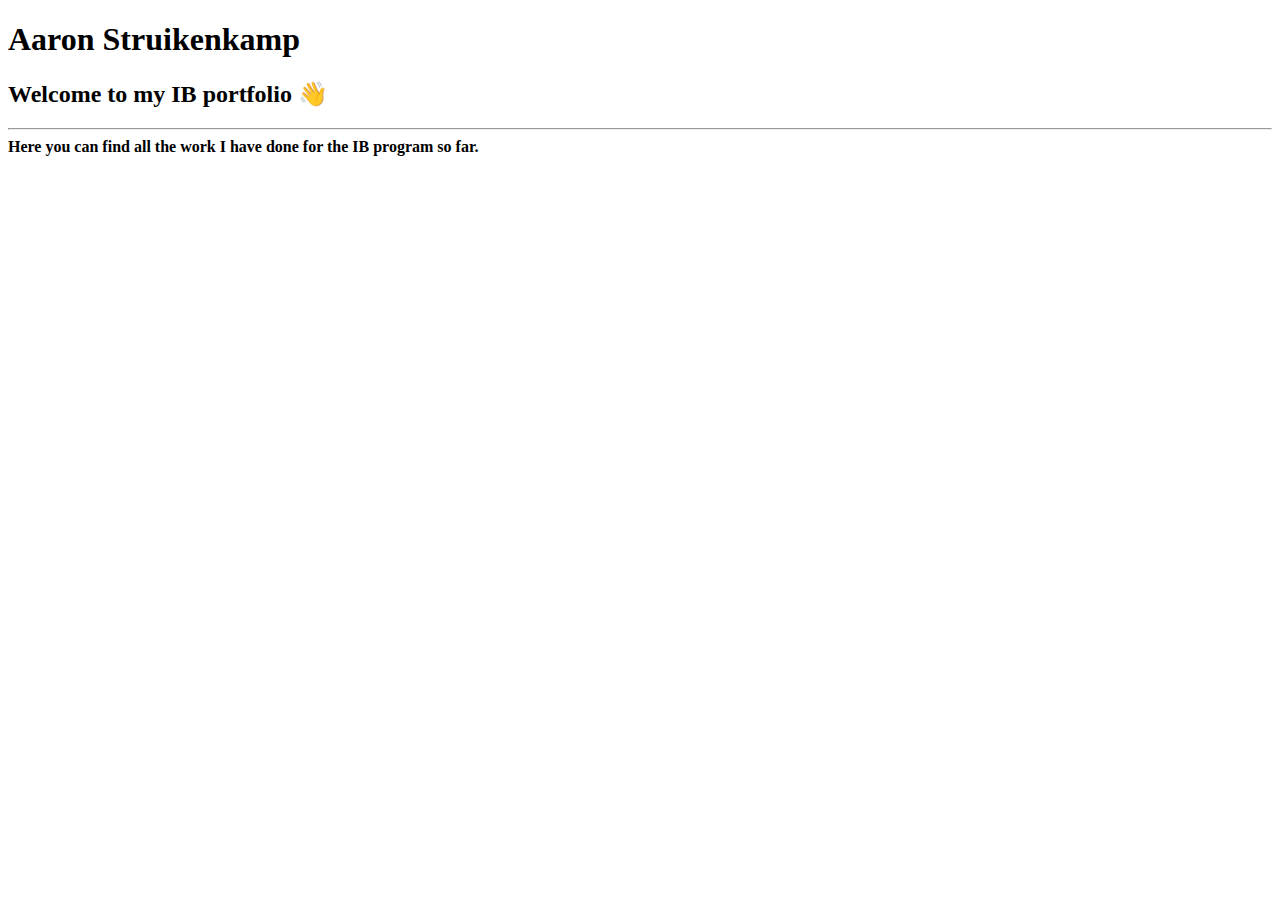
==== src/pages/index.html @ d9c920b8 "Initial init" ====
<!DOCTYPE html>
<html lang="en">
    <head>
        <meta charset="utf-8" />
        <title>Aaron Struikenkamp</title>
        <link rel="stylesheet" href="..//style/style.css" />
        <link rel="stylesheet" href="..//style/header.css" />
    </head>

    <body>
        <header>
            <h1>Aaron Struikenkamp</h1>
        </header>

        <div class="center">
            <h2>Welcome to my IB portfolio 👋</h2>
            <hr> <!-- Horizontal line is in CSS-->
        </div>
        <b class="center"> Here you can find all the work I have done for the IB program so far.</b>
    </body>
</html>
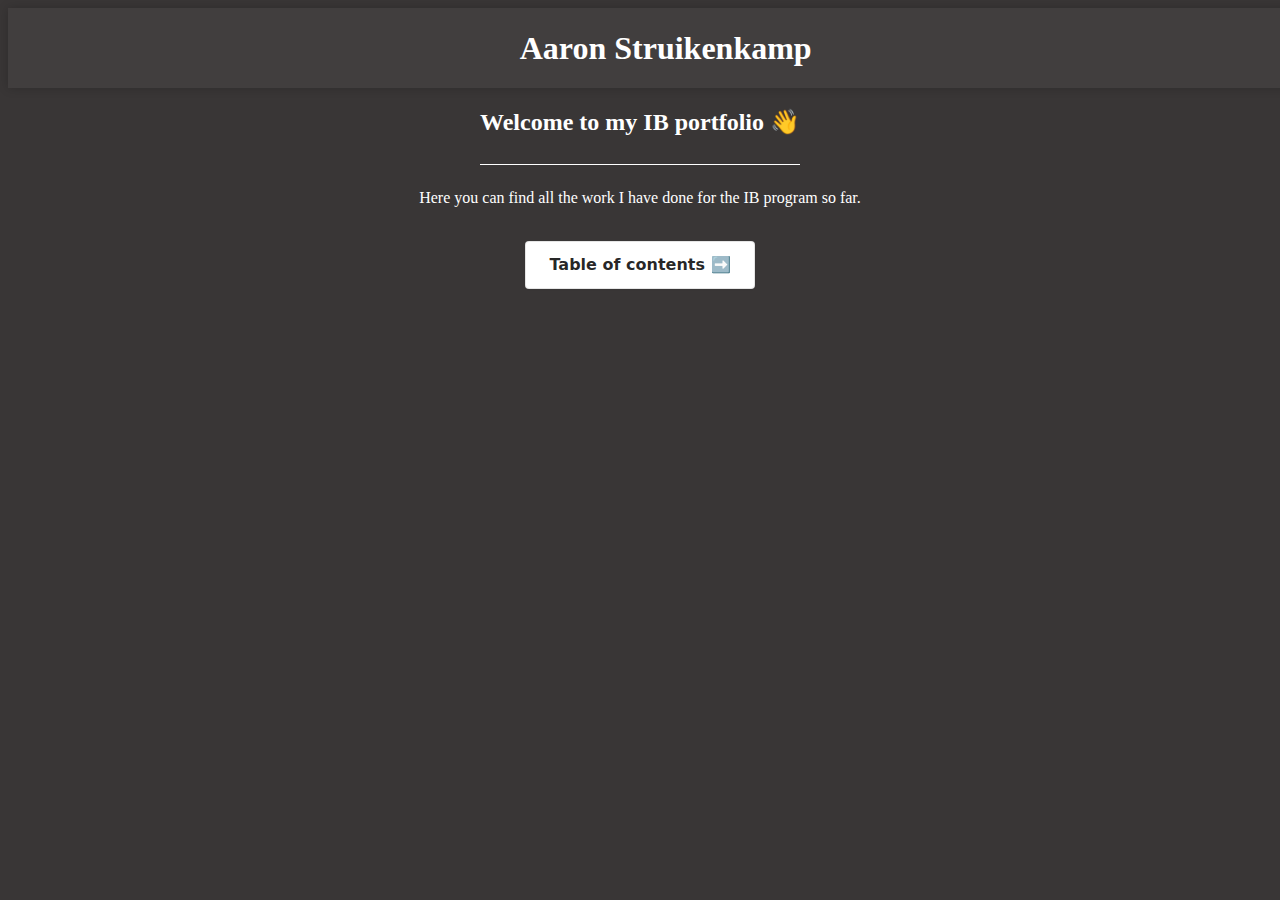
==== commit da151f59: "Table of contents groundwork" ====
--- a/src/pages/index.html
+++ b/src/pages/index.html
@@ -14,8 +14,20 @@
 
         <div class="center">
             <h2>Welcome to my IB portfolio 👋</h2>
-            <hr> <!-- Horizontal line is in CSS-->
+            <hr />
+            <!-- Horizontal line is in CSS-->
         </div>
-        <b class="center"> Here you can find all the work I have done for the IB program so far.</b>
+        <div class="center">
+            <p class="center">
+                Here you can find all the work I have done for the IB program so
+                far.
+            </p>
+            <br />
+            <a class="center" href="table_of_contents.html">
+                <button class="button-6">
+                    Table of contents ➡️
+                </button>
+            </a>
+        </div>
     </body>
 </html>
--- a/src/style/style.css
+++ b/src/style/style.css
@@ -0,0 +1,84 @@
+html {
+    font-family: Calibri;
+    background-color: rgb(57, 54, 54);
+}
+
+ul, li {
+    color: white;
+}
+
+h1, h2, h3, b {
+    color: white;
+}
+
+p {
+    color: white;
+    font-weight: 5494;
+}
+
+hr {
+    height:1px;
+    border-width:0;
+    width: 100%;
+    background-color: white;
+}
+
+a:link {
+    color: transparent;
+}
+
+/* Custom classes */
+
+.center {
+    display: grid;
+    justify-content: center;
+    align-items: center;
+}
+
+/* CSS */
+.button-6 {
+  align-items: center;
+  background-color: #FFFFFF;
+  border: 1px solid rgba(0, 0, 0, 0.1);
+  border-radius: .25rem;
+  box-shadow: rgba(0, 0, 0, 0.02) 0 1px 3px 0;
+  box-sizing: border-box;
+  color: rgba(0, 0, 0, 0.85);
+  cursor: pointer;
+  display: inline-flex;
+  font-family: system-ui,-apple-system,system-ui,"Helvetica Neue",Helvetica,Arial,sans-serif;
+  font-size: 16px;
+  font-weight: 600;
+  justify-content: center;
+  line-height: 1.25;
+  margin: 0;
+  min-height: 3rem;
+  padding: calc(.875rem - 1px) calc(1.5rem - 1px);
+  position: relative;
+  text-decoration: none;
+  transition: all 250ms;
+  user-select: none;
+  -webkit-user-select: none;
+  touch-action: manipulation;
+  vertical-align: baseline;
+  width: auto;
+}
+
+.button-6:hover,
+.button-6:focus {
+  border-color: rgba(0, 0, 0, 0.15);
+  box-shadow: rgba(0, 0, 0, 0.1) 0 4px 12px;
+  color: rgba(0, 0, 0, 0.65);
+}
+
+.button-6:hover {
+  transform: translateY(-1px);
+}
+
+.button-6:active {
+  background-color: #F0F0F1;
+  border-color: rgba(0, 0, 0, 0.15);
+  box-shadow: rgba(0, 0, 0, 0.06) 0 2px 4px;
+  color: rgba(0, 0, 0, 0.65);
+  transform: translateY(0);
+}
--- a/src/style/header.css
+++ b/src/style/header.css
@@ -0,0 +1,10 @@
+header {
+    display: grid;
+    align-items: center;
+    justify-items: center;
+    height: 5rem;
+    width: 99%;
+    background-color: rgb(65, 62, 62);
+    padding: 0 2rem;
+    box-shadow: 0 0 10px 0 rgba(0, 0, 0, 0.2);
+}
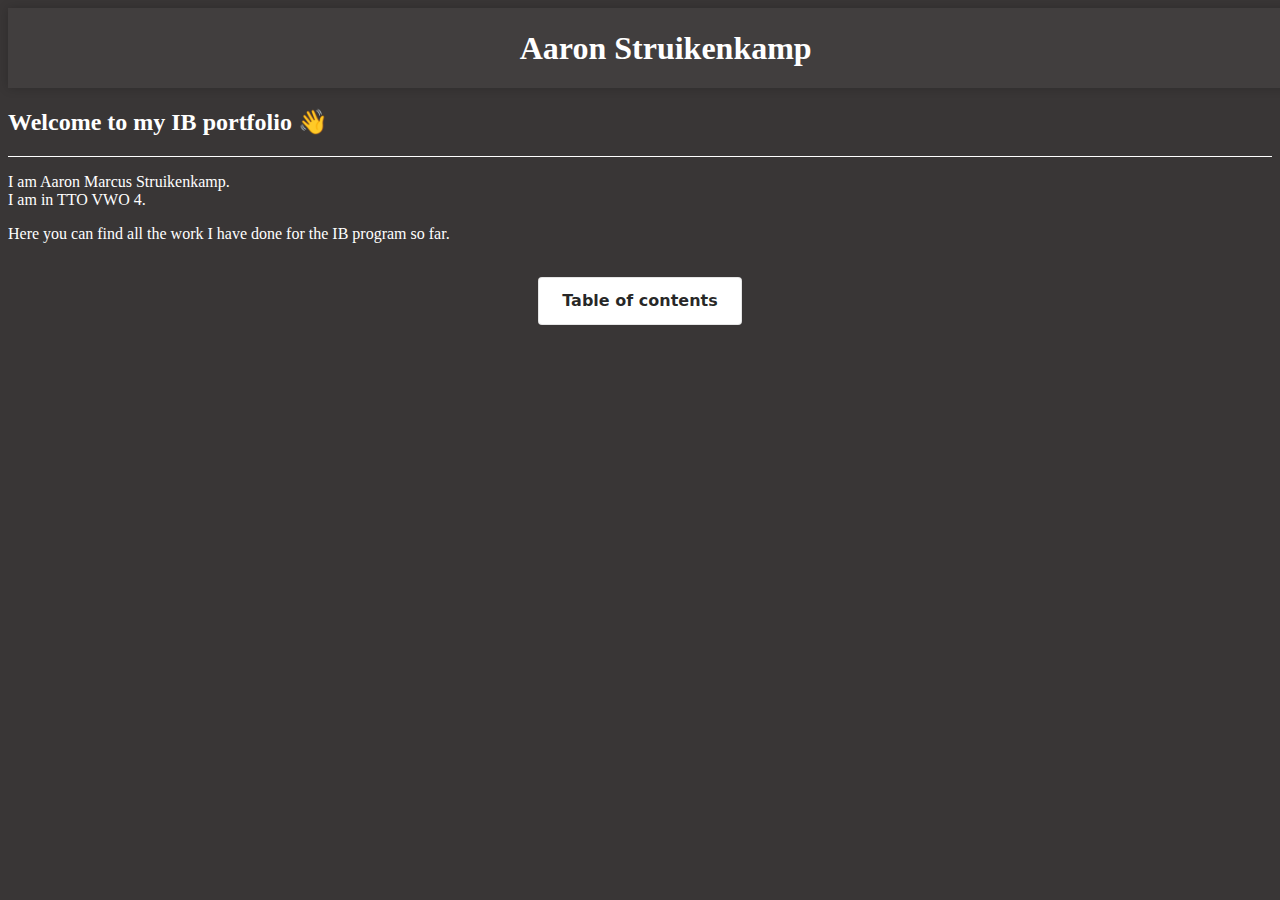
==== commit 0d041c4d: "Breaking formatting :)" ====
--- a/src/pages/index.html
+++ b/src/pages/index.html
@@ -1,5 +1,5 @@
 <!DOCTYPE html>
-<html lang="en">
+<div lang="en">
     <head>
         <meta charset="utf-8" />
         <title>Aaron Struikenkamp</title>
@@ -11,23 +11,22 @@
         <header>
             <h1>Aaron Struikenkamp</h1>
         </header>
-
-        <div class="center">
+        <div class="center"></div>
             <h2>Welcome to my IB portfolio 👋</h2>
             <hr />
+            </body>
+        </div>
             <!-- Horizontal line is in CSS-->
-        </div>
-        <div class="center">
-            <p class="center">
-                Here you can find all the work I have done for the IB program so
-                far.
-            </p>
+                <p>
+                    I am Aaron Marcus Struikenkamp. <br />I am in TTO VWO 4.
+                </p>
+                <p>
+                    Here you can find all the work I have done for the IB
+                    program so far.
+                </p>
             <br />
             <a class="center" href="table_of_contents.html">
-                <button class="button-6">
-                    Table of contents ➡️
-                </button>
+                <button class="button-6">Table of contents</button>
             </a>
-        </div>
     </body>
 </html>
--- a/src/style/style.css
+++ b/src/style/style.css
@@ -33,6 +33,10 @@
     display: grid;
     justify-content: center;
     align-items: center;
+}
+
+.black {
+  color: black;
 }
 
 /* CSS */
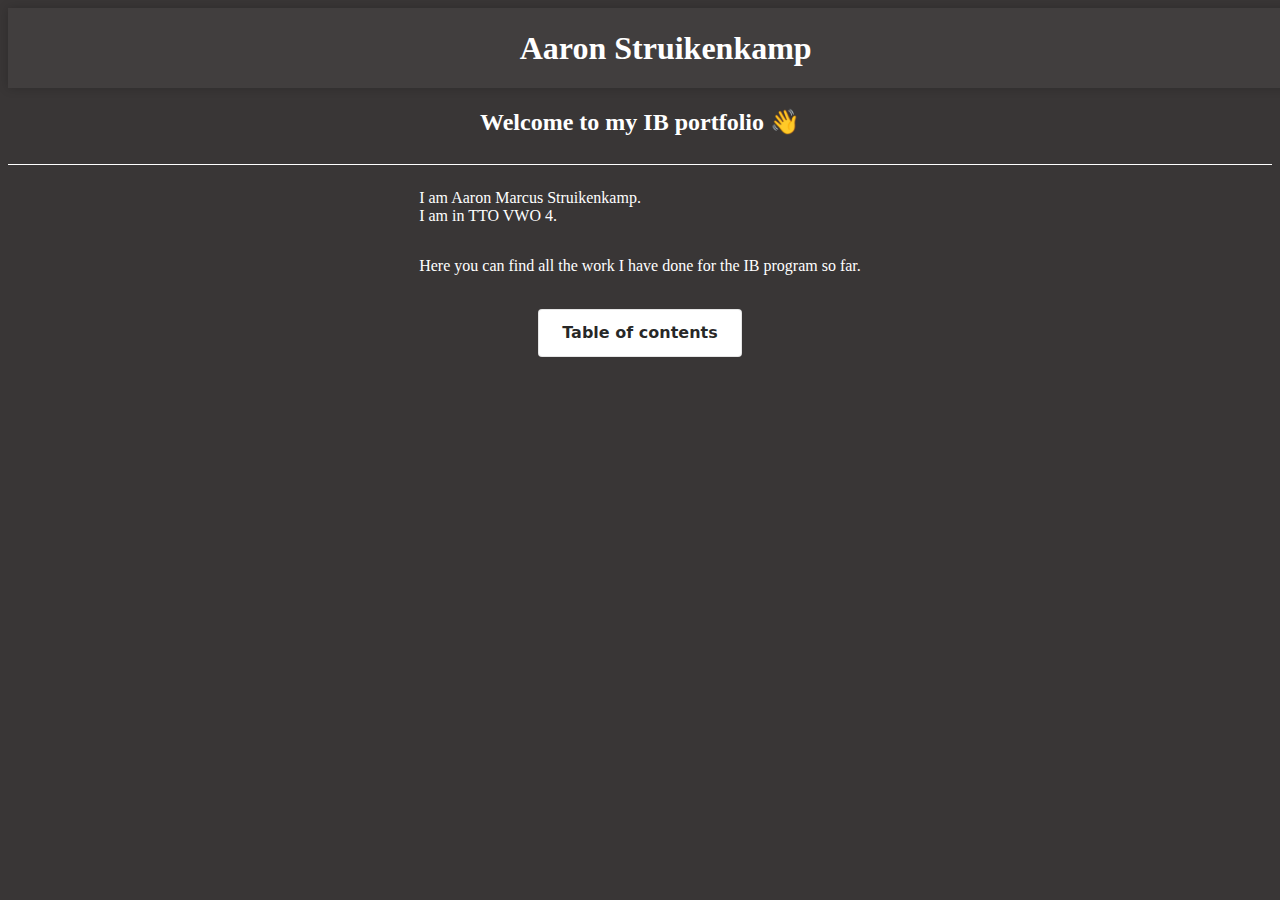
==== commit 5e8d515d: "Fix everything related to html" ====
--- a/src/pages/index.html
+++ b/src/pages/index.html
@@ -11,12 +11,11 @@
         <header>
             <h1>Aaron Struikenkamp</h1>
         </header>
-        <div class="center"></div>
+        <div class="center">
             <h2>Welcome to my IB portfolio 👋</h2>
-            <hr />
-            </body>
         </div>
-            <!-- Horizontal line is in CSS-->
+        <hr /> <!-- Horizontal line is in CSS-->
+        <div class="center">
                 <p>
                     I am Aaron Marcus Struikenkamp. <br />I am in TTO VWO 4.
                 </p>
@@ -28,5 +27,6 @@
             <a class="center" href="table_of_contents.html">
                 <button class="button-6">Table of contents</button>
             </a>
+        </div>
     </body>
 </html>
